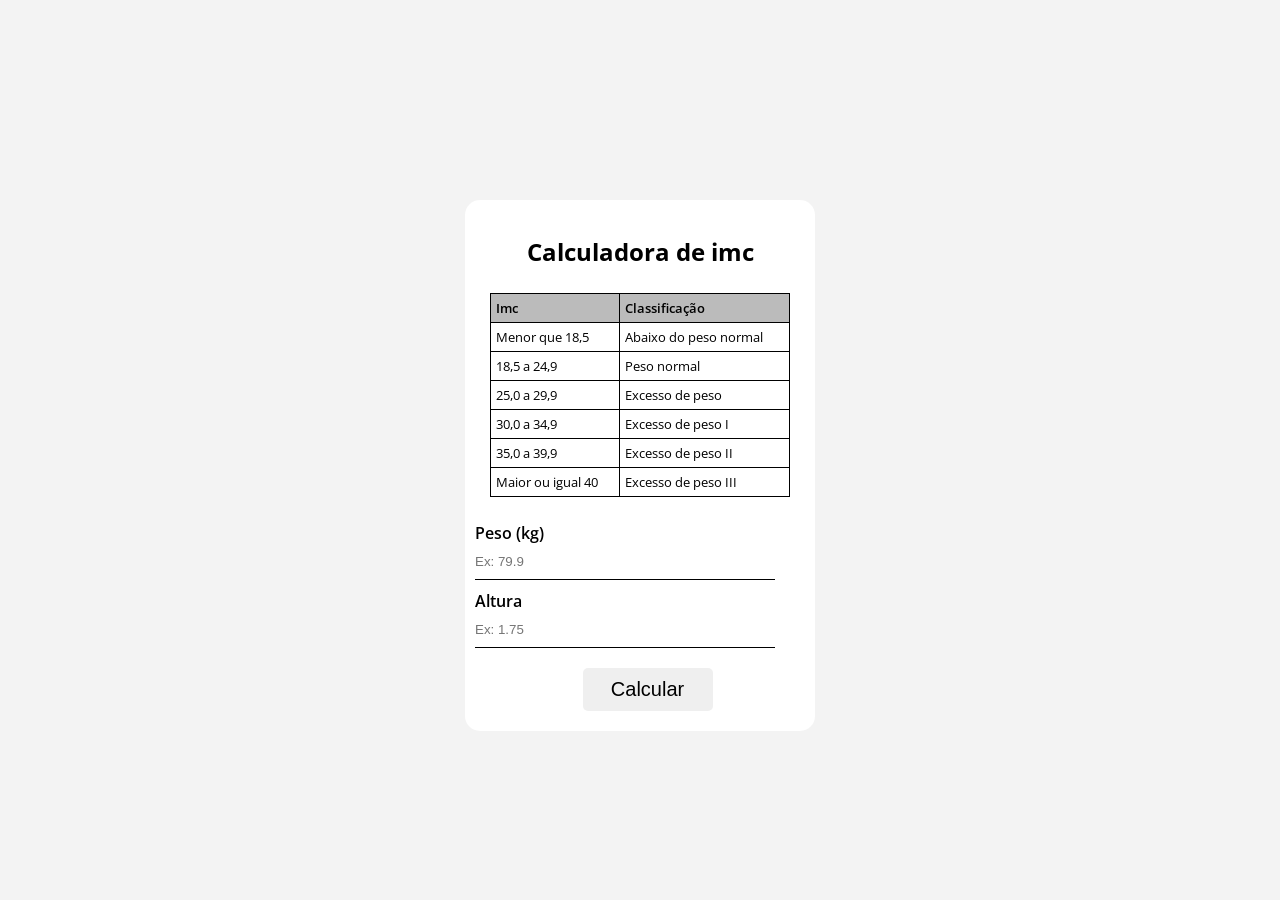
==== index.html @ edc727ad "Organização das pastas" ====
<!DOCTYPE html>
<html lang="en">

<head>
    <meta charset="UTF-8">
    <meta name="viewport" content="width=device-width, initial-scale=1.0">
    <title>Document</title>
    <link rel="stylesheet" href="./Assets/Style/style.css">
</head>

<body>

    <section class="container">
        <h1 class="Logo-tb">Calculadora de imc</h1>

        <div class="tebol">
            <table>
                <tr>
                    <td class="title-tb">Imc</td>
                    <td class="title-tb">Classificação</td>
                </tr>
                <tr>
                    <td>Menor que 18,5</td>
                    <td>Abaixo do peso normal</td>
                </tr>
                <tr>
                    <td>18,5 a 24,9</td>
                    <td>Peso normal</td>
                </tr>
                <tr>
                    <td>25,0 a 29,9</td>
                    <td>Excesso de peso</td>
                </tr>
                <tr>
                    <td>30,0 a 34,9</td>
                    <td> Excesso de peso I</td>
                </tr>
                <tr>
                    <td>35,0 a 39,9</td>
                    <td>Excesso de peso II</td>
                </tr>
                <tr>
                    <td> Maior ou igual 40</td>
                    <td>Excesso de peso III</td>
                </tr>
            </table>
        </div>

        <form action="" method="post" class="form-page">

            <div class="comp-form">
                <label for="input-peso">Peso (kg)</label>
                <input type="text" placeholder="Ex: 79.9" id="input-peso">
            </div>


            <div class="comp-form">
                <label for="input-altura">Altura</label>
                <input type="text" placeholder="Ex: 1.75" id="input-altura">
            </div>

            <button type="submit" class="btn-submit">Calcular</button>
        </form>

        <div class="result">
            
        </div>
    </section>

    <script type="module" src="./Assets/Js/main.js"></script>
</body>

</html>
---- Assets/Style/style.css ----
@import url('https://fonts.googleapis.com/css2?family=Architects+Daughter&family=Open+Sans:ital,wght@0,300..800;1,300..800&family=Roboto:ital,wght@0,100..900;1,100..900&display=swap');

:root {
    --primary-color: rgb(243, 243, 243);
}

* {
    box-sizing: border-box;
    margin: 0 auto;
    padding: 0;
    outline: 0;
}

body {
    display: flex;
    align-items: center;
    min-height: 100vh;
    background-color: var(--primary-color);
    font-family: 'Open sans', sans-serif;
    font-size: 1rem;
}

.container {
    display: flex;
    flex-direction: column;
    justify-content: center;
    align-items: center;
    width: 350px;
    padding: 20px 10px;
    border-radius: 15px;
    margin-top: 30px;
    background-color: #ffffff;
}

.form-page {
    display: flex;
    flex-direction: column;
    justify-content: flex-start;
}

.Logo-tb {
    font-size: 1.5rem;
    margin: 15px 0px 25px 0px;
}

.comp-form {
    margin: 10px 45px 0px 0px;
}

.comp-form label {
    font-size: 1rem;
    font-weight: 600;
}

.comp-form input {
    border: none;
    width: 300px;
    padding: 10px 0;
    border-bottom: 1px solid #000000;
}

.tebol {
    margin-bottom: 15px;
}

.tebol table {
    border-collapse: collapse;
    width: 300px;
}

.tebol td {
    border: 1px solid rgb(0, 0, 0);
    padding: 5px;
    font-size: 0.8rem;
}

.title-tb {
    font-weight: 600;
    background-color: rgb(187, 187, 187);
}

.btn-submit {
    width: 130px;
    padding: 10px;
    margin-top: 20px;
    border: none;
    border-radius: 5px;
    cursor: pointer;
    font-size: 20px;
    font-weight: 400;
}

.result-paragrafo, .error-paragrafo {
    backdrop-filter: blur(15px);
    -webkit-backdrop-filter: blur(15px);
    margin-top: 20px;
    padding: 15px 10px 15px 10px;
    background-color: #15ff0051;
    border-radius: 7px;
    font-weight: 600;
}

.error-paragrafo {
    background-color: #f632327c;
}
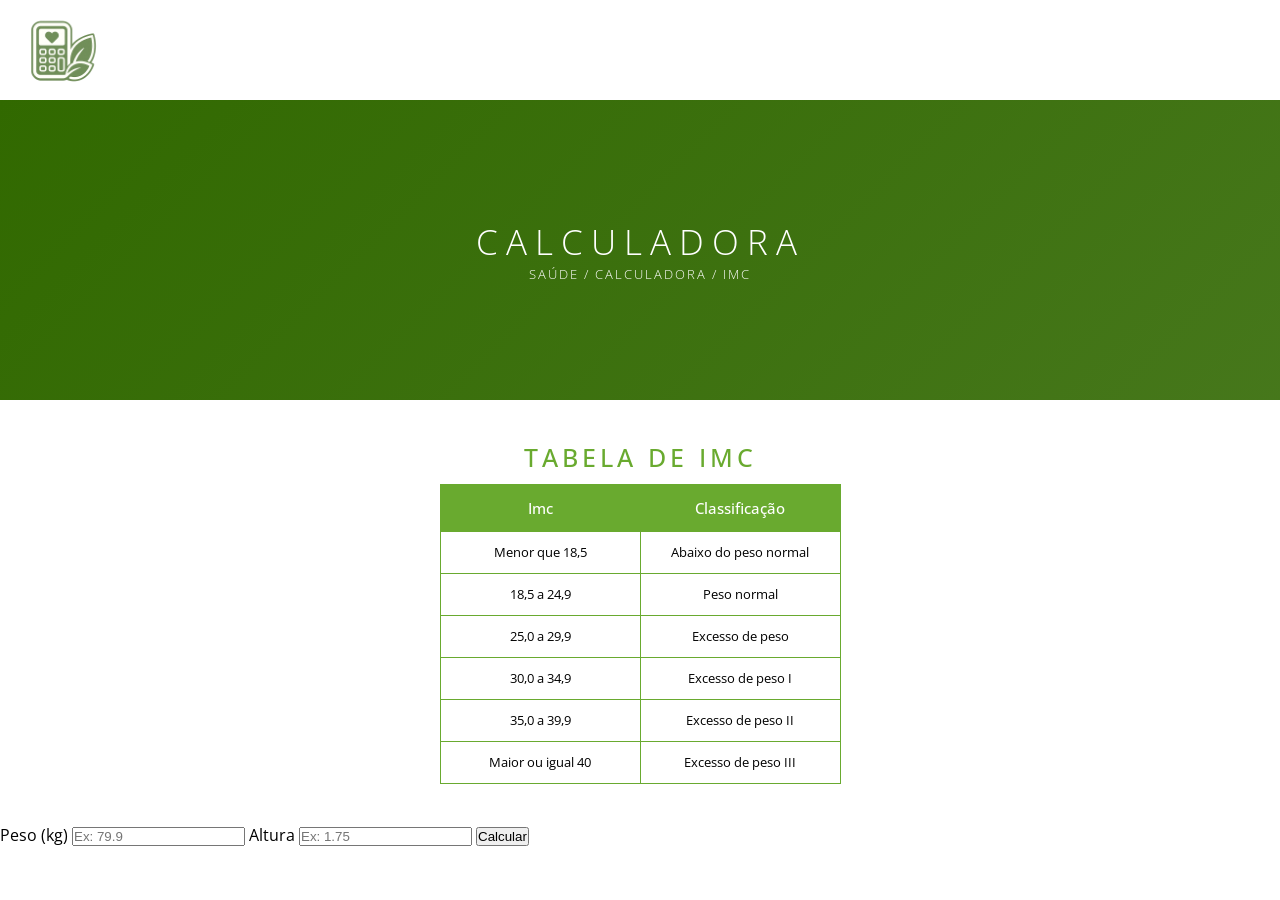
==== commit 48315b41: "atualização de layout" ====
--- a/index.html
+++ b/index.html
@@ -4,68 +4,82 @@
 <head>
     <meta charset="UTF-8">
     <meta name="viewport" content="width=device-width, initial-scale=1.0">
-    <title>Document</title>
-    <link rel="stylesheet" href="./Assets/Style/style.css">
+    <title>Health Calculator</title>
+
+    <link rel="icon" type="image/icon" href="./Assets/Img/Icon-net.png">
+    <link rel="stylesheet" href="/Assets/Style/style.css">
+    <link rel="stylesheet" href="/Assets/Style/header.css">
+    <link rel="stylesheet" href="/Assets/Style/banner.css">
+    <link rel="stylesheet" href="/Assets/Style/tabel.css">
 </head>
 
 <body>
+    <header>
+        <nav>
+            <div class="content-img">
+                <img src="/Assets/Img/logo-icon.png" alt="">
+            </div>
+        </nav>
+    </header>
 
-    <section class="container">
-        <h1 class="Logo-tb">Calculadora de imc</h1>
+    <section class="banner">
+        <h1>CALCULADORA</h1>
+        <p>SAÚDE / CALCULADORA / IMC</p>
+    </section>
 
-        <div class="tebol">
-            <table>
-                <tr>
-                    <td class="title-tb">Imc</td>
-                    <td class="title-tb">Classificação</td>
-                </tr>
-                <tr>
-                    <td>Menor que 18,5</td>
-                    <td>Abaixo do peso normal</td>
-                </tr>
-                <tr>
-                    <td>18,5 a 24,9</td>
-                    <td>Peso normal</td>
-                </tr>
-                <tr>
-                    <td>25,0 a 29,9</td>
-                    <td>Excesso de peso</td>
-                </tr>
-                <tr>
-                    <td>30,0 a 34,9</td>
-                    <td> Excesso de peso I</td>
-                </tr>
-                <tr>
-                    <td>35,0 a 39,9</td>
-                    <td>Excesso de peso II</td>
-                </tr>
-                <tr>
-                    <td> Maior ou igual 40</td>
-                    <td>Excesso de peso III</td>
-                </tr>
-            </table>
-        </div>
+    <section class="tabel-imc">
+        <h1>TABELA DE IMC</h1>
+        <table>
+            <tr class="title">
+                <td><p class="title-tb">Imc</p></td>
+                <td><p class="title-tb">Classificação</p></td>
+            </tr>
+            <tr >
+                <td><p class="tr-infos">Menor que 18,5</p></td>
+                <td><p class="tr-infos">Abaixo do peso normal</p></td>
+            </tr>
+            <tr >
+                <td><p class="tr-infos">18,5 a 24,9</p></td>
+                <td><p class="tr-infos">Peso normal</p></td>
+            </tr>
+            <tr>
+                <td><p class="tr-infos">25,0 a 29,9</p></td>
+                <td><p class="tr-infos">Excesso de peso</p></td>
+            </tr>
+            <tr >
+                <td><p class="tr-infos">30,0 a 34,9</p></td>
+                <td><p class="tr-infos">Excesso de peso I</p></td>
+            </tr>
+            <tr >
+                <td><p class="tr-infos">35,0 a 39,9</p></td>
+                <td><p class="tr-infos">Excesso de peso II</p></td>
+            </tr>
+            <tr >
+                <td><p class="tr-infos">Maior ou igual 40</p></td>
+                <td><p class="tr-infos">Excesso de peso III</p></td>
+            </tr>
+        </table>
+    </section>
 
+    <section class="container" id="naveg-calcu">
         <form action="" method="post" class="form-page">
 
-            <div class="comp-form">
-                <label for="input-peso">Peso (kg)</label>
-                <input type="text" placeholder="Ex: 79.9" id="input-peso">
-            </div>
 
+            <label for="input-peso">Peso (kg)</label>
+            <input type="text" placeholder="Ex: 79.9" id="input-peso">
 
-            <div class="comp-form">
-                <label for="input-altura">Altura</label>
-                <input type="text" placeholder="Ex: 1.75" id="input-altura">
-            </div>
+            <label for="input-altura">Altura</label>
+            <input type="text" placeholder="Ex: 1.75" id="input-altura">
 
             <button type="submit" class="btn-submit">Calcular</button>
+
         </form>
 
         <div class="result">
-            
+
         </div>
     </section>
+
 
     <script type="module" src="./Assets/Js/main.js"></script>
 </body>
--- a/Assets/Style/style.css
+++ b/Assets/Style/style.css
@@ -1,105 +1,18 @@
 @import url('https://fonts.googleapis.com/css2?family=Architects+Daughter&family=Open+Sans:ital,wght@0,300..800;1,300..800&family=Roboto:ital,wght@0,100..900;1,100..900&display=swap');
 
 :root {
-    --primary-color: rgb(243, 243, 243);
+    --primary-color: rgb(255, 255, 255);
 }
 
 * {
     box-sizing: border-box;
-    margin: 0 auto;
+    margin: 0;
     padding: 0;
-    outline: 0;
 }
 
 body {
-    display: flex;
-    align-items: center;
     min-height: 100vh;
     background-color: var(--primary-color);
     font-family: 'Open sans', sans-serif;
     font-size: 1rem;
-}
-
-.container {
-    display: flex;
-    flex-direction: column;
-    justify-content: center;
-    align-items: center;
-    width: 350px;
-    padding: 20px 10px;
-    border-radius: 15px;
-    margin-top: 30px;
-    background-color: #ffffff;
-}
-
-.form-page {
-    display: flex;
-    flex-direction: column;
-    justify-content: flex-start;
-}
-
-.Logo-tb {
-    font-size: 1.5rem;
-    margin: 15px 0px 25px 0px;
-}
-
-.comp-form {
-    margin: 10px 45px 0px 0px;
-}
-
-.comp-form label {
-    font-size: 1rem;
-    font-weight: 600;
-}
-
-.comp-form input {
-    border: none;
-    width: 300px;
-    padding: 10px 0;
-    border-bottom: 1px solid #000000;
-}
-
-.tebol {
-    margin-bottom: 15px;
-}
-
-.tebol table {
-    border-collapse: collapse;
-    width: 300px;
-}
-
-.tebol td {
-    border: 1px solid rgb(0, 0, 0);
-    padding: 5px;
-    font-size: 0.8rem;
-}
-
-.title-tb {
-    font-weight: 600;
-    background-color: rgb(187, 187, 187);
-}
-
-.btn-submit {
-    width: 130px;
-    padding: 10px;
-    margin-top: 20px;
-    border: none;
-    border-radius: 5px;
-    cursor: pointer;
-    font-size: 20px;
-    font-weight: 400;
-}
-
-.result-paragrafo, .error-paragrafo {
-    backdrop-filter: blur(15px);
-    -webkit-backdrop-filter: blur(15px);
-    margin-top: 20px;
-    padding: 15px 10px 15px 10px;
-    background-color: #15ff0051;
-    border-radius: 7px;
-    font-weight: 600;
-}
-
-.error-paragrafo {
-    background-color: #f632327c;
 }
--- a/Assets/Style/header.css
+++ b/Assets/Style/header.css
@@ -0,0 +1,18 @@
+:root {
+    --primary-color-header: #6E934E;
+}
+
+header {
+    display: flex;
+    align-items: center;
+    height: 100px;
+}
+
+.content-img {
+    width: 125px;
+    margin-top: 15px;
+}
+
+.content-img img{
+    width: 100%;
+}
--- a/Assets/Style/banner.css
+++ b/Assets/Style/banner.css
@@ -0,0 +1,37 @@
+.banner {
+    display: flex;
+    flex-direction: column;
+    justify-content: center;
+    align-items: center;
+    height: 300px;
+    background: linear-gradient(-45deg, #397a00, #69aa2f, #4d7c24, #316900);
+    background-size: 400% 400%;
+    animation: gradient 15s ease infinite;
+    color: #ffffff;
+}
+
+.banner h1 {
+    font-size: 35px;
+    font-weight: 300;
+    letter-spacing: 0.50rem;
+}
+
+.banner P {
+    font-size: 13px;
+    font-weight: 300;
+    letter-spacing: 2px;
+}
+
+@keyframes gradient {
+    0% {
+        background-position: 0 50%;
+    }
+
+    50% {
+        background-position: 100% 50%;
+    }
+
+    100% {
+        background-position: 0% 50%;
+    }
+}
--- a/Assets/Style/tabel.css
+++ b/Assets/Style/tabel.css
@@ -0,0 +1,40 @@
+.tabel-imc {
+    display: flex;
+    flex-direction: column;
+    justify-content: center;
+    align-items: center;
+    margin: 40px 0;
+}
+
+.tabel-imc table {
+    text-align: center;
+    height: 300px;
+    border-collapse: collapse;
+}
+
+.tabel-imc td {
+    width: 200px;
+    border: 1px solid #69aa2f;
+}
+
+.tabel-imc h1 {
+    margin-bottom: 10px;
+    font-size: 25px;
+    font-weight: 500;
+    letter-spacing: 4px;
+    color: #69aa2f;
+}
+
+.title {
+    background-color: #69aa2f;
+}
+
+.title-tb {
+    font-size: 15px;
+    font-weight: 500;
+    color: #ffffff;
+}
+
+.tr-infos {
+    font-size: 13px;
+}
